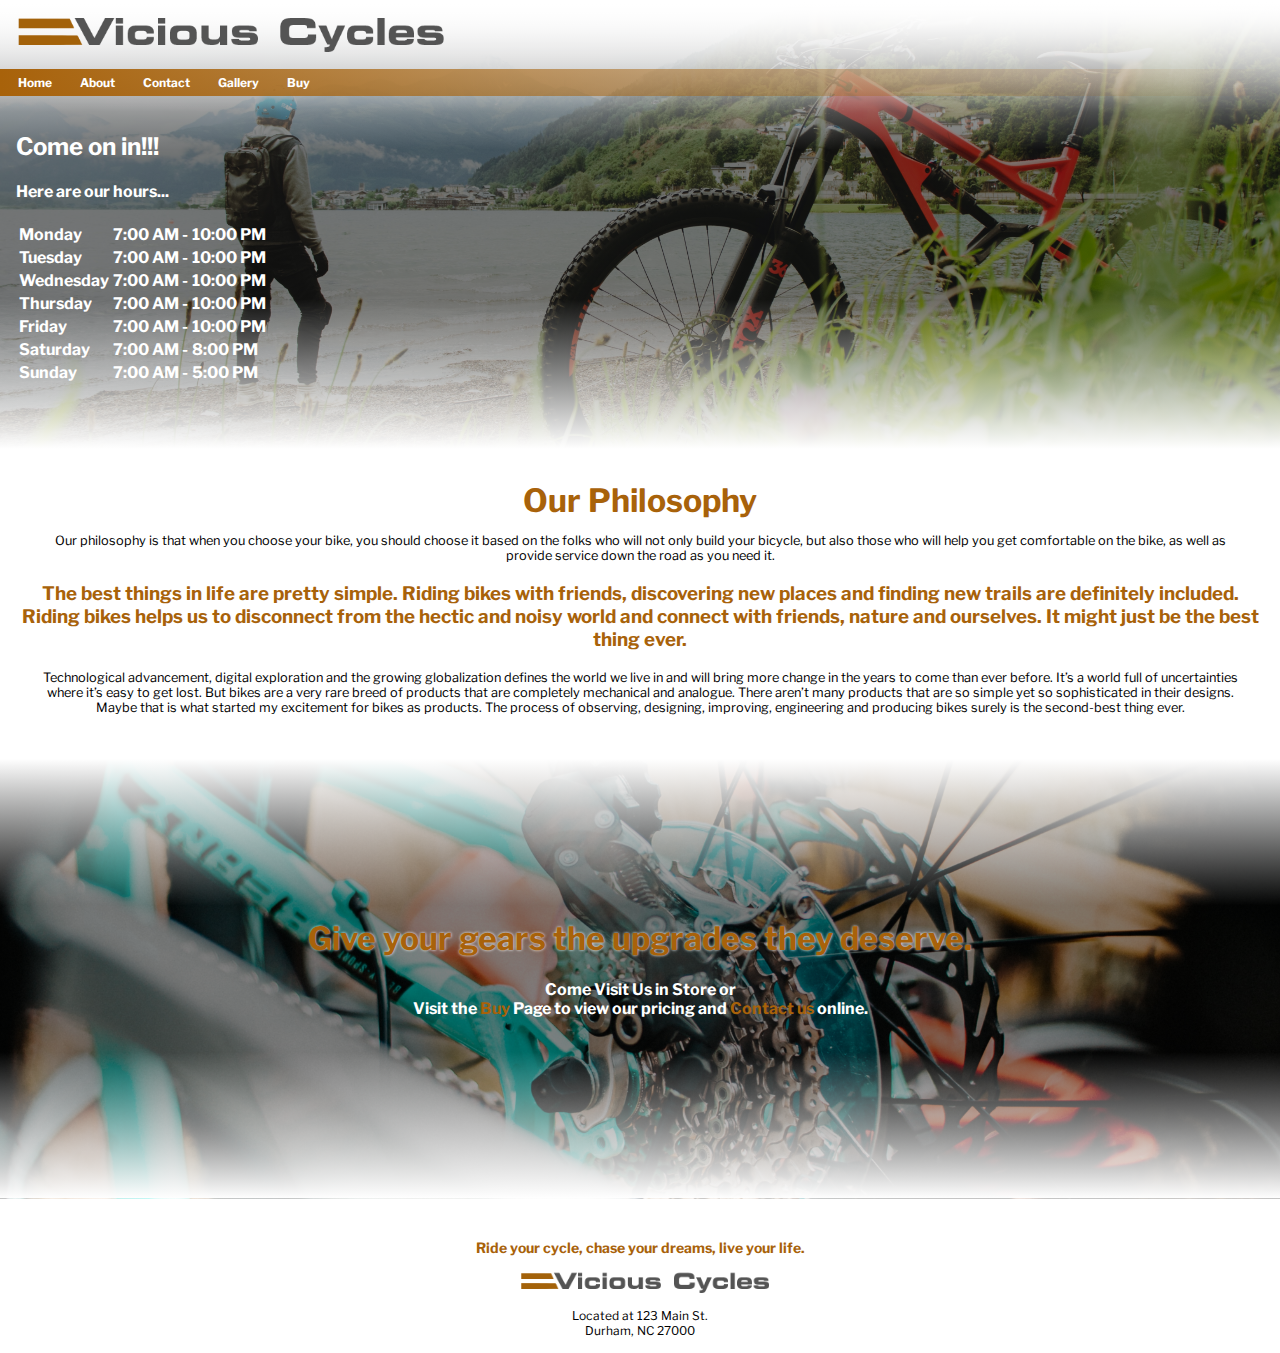
==== project/index.html @ 700ac5cf "Add files via upload" ====
<!DOCTYPE html>
<html lang="en">
<head>
    <title>Vicious Cycles</title>
    <meta charset="UTF-8">
    <meta http-equiv="X-UA-Compatible" content="IE=edge">
    <meta name="viewport" content="width=device-width, initial-scale=1.0">
    <link rel="stylesheet" href="css/styles.css">
    <!--Fonts-->
    <link rel="preconnect" href="https://fonts.googleapis.com">
    <link rel="preconnect" href="https://fonts.gstatic.com" crossorigin>
    <link href="https://fonts.googleapis.com/css2?family=Libre+Franklin:wght@100&display=swap" rel="stylesheet">
</head>
<body>

    <div class="hero-image" style="background-image: linear-gradient(rgb(255, 255, 255, 1), rgba(0, 0, 0, 0.5),rgba(0, 0, 0, 0.5), rgb(255, 255, 255, 1)), url('images/banner.jpg');">
        
        <div id="mainmenu">
            <div class="logo">
                <a href="index.html"><img src="images/vicious-cycles-logo.png" alt="Vicious Cycles Logo"></a>
            </div>
            <nav>
                <ul>
                    <li><a href="index.html">Home</a></li>
                    <li><a href="about">About</a></li>
                    <li><a href="contact">Contact</a></li>
                    <li><a href="gallery">Gallery</a></li>
                    <li><a href="buy">Buy</a></li>
                </ul>
            </nav>
        </div>

        <section class="schedule">

            <h2>Come on in!!!</h2>

            <div>

                <table>
                    <h4>Here are our hours...</h4>

                    <tr>
                        <td>Monday</td>
                        <td>7:00 AM  -  </td>
                        <td>10:00 PM</td>
                    </tr>
                    <tr>
                        <td>Tuesday</td>
                        <td>7:00 AM  -  </td>
                        <td>10:00 PM</td>
                    </tr>
                    <tr>
                        <td>Wednesday</td>
                        <td>7:00 AM  -  </td>
                        <td>10:00 PM</td>
                    </tr>
                    <tr>
                        <td>Thursday</td>
                        <td>7:00 AM  -  </td>
                        <td>10:00 PM</td>
                    </tr>
                    <tr>
                        <td>Friday</td>
                        <td>7:00 AM  -  </td>
                        <td>10:00 PM</td>
                    </tr>
                    <tr>
                        <td>Saturday</td>
                        <td>7:00 AM  -  </td>
                        <td>8:00 PM</td>
                    </tr>
                    <tr>
                        <td>Sunday</td>
                        <td>7:00 AM  -  </td>
                        <td>5:00 PM</td>
                    </tr>
                    
                </table>
        </section>
    </div>

    <article>

        <section class ="philosophy">

            <h1>Our Philosophy</h1>

            <p>Our philosophy is that when you choose your bike, you should choose it based on the folks who will not only build your bicycle, but also those who will help you get comfortable on the bike, as well as provide service down the road as you need it.</p>

            <h3>The best things in life are pretty simple. Riding bikes with friends, discovering new places and finding new trails are definitely included. Riding bikes helps us to disconnect from the hectic and noisy world and connect with friends, nature and ourselves. It might just be the best thing ever.</h3>

            <p>Technological advancement, digital exploration and the growing globalization defines the world we live in and will bring more change in the years to come than ever before. It’s a world full of uncertainties where it’s easy to get lost. But bikes are a very rare breed of products that are completely mechanical and analogue. There aren’t many products that are so simple yet so sophisticated in their designs. Maybe that is what started my excitement for bikes as products. The process of observing, designing, improving, engineering and producing bikes surely is the second-best thing ever.</p>

        </section>
        
    </article>

    <div class="hero-image" style="background-image: linear-gradient(rgba(255, 255, 255, 1),rgba(0, 0, 0, 0.5),rgba(0, 0, 0, 0.5), rgba(255, 255, 255, 1)), url('images/pexels-jan-kopřiva-3599587.jpg');">

        <section class="visit">
            
            <h1 style="text-align: center; text-shadow: 0 0 3px #fff; font-weight: bolder;">Give your gears the upgrades they deserve.</h1>
            <h4>Come Visit Us in Store or <br>Visit the <a class="bold" href="buy.html">Buy</a> Page to view our pricing and <a class="bold" href="contact.html">Contact us</a> online.</h4>

        </section>
    
    </div>


<footer>
    <h3>Ride your cycle, chase your dreams, live your life.</h3>
    <a href="index.html"><img class="footer" href="index.html" src="images/vicious-cycles-logo.png"></a>
    <p>Located at 123 Main St. <br> Durham, NC 27000</p>
</footer>

</body>
</html>
---- project/css/styles.css ----
/* CSS Reset */

body, header, nav, main, footer, h1, div, img, ul, figure, figcaption, section, article, aside, audio, video {
    margin: 0;
    padding: 0;
    border: 0;
}

/* Style for rules for navigation */

h1, h3 {
    font-weight: bold;
    font-family: 'Libre Franklin', sans-serif;
    color: rgba(168,98,10,1);
}

h4 {
    font-weight: bold;
    font-family: 'Libre Franklin', sans-serif;
    color: #fff;
}

a {
    text-decoration: none;
    color: #fff;
}

#mainmenu {
    width: 100%;
    position: relative;
    display: inline-block;
    position: relative;
    background-image: linear-gradient(rgb(255, 255, 255),rgb(255, 255, 255, 0));
    padding-bottom: 1em;
}

.logo {
    padding: .80em;
    position: relative;
    text-align: left;
}

.logo img {
    width: 35%;
}

nav {
    background-image: linear-gradient(to right, rgba(168,98,10,1),rgb(255, 255, 255, 0));
    
}

nav ul {
    text-align: left;
}

nav ul li {
    margin: .50em;
    padding-left: 1em;
    list-style: none;
    display: inline-block;
    font-size: .75em;
    font-weight: bold;
    font-family: 'Libre Franklin', sans-serif;
}

.philosophy{
    text-align: center;
    font-family: 'Libre Franklin', sans-serif;
    padding: 1em;
}

.philosophy p {
    margin-left: 2em;
    margin-right: 2em;
    font-size: .80em;
}

.schedule {
    padding-bottom: 4em;
    padding-left: 1em;
    color: #fff;
    font-weight: bold;
    font-family: 'Libre Franklin', sans-serif;
}

.visit {
    text-align: center;
    position: relative;
    padding-top: 10em;
    padding-bottom: 10em;
}

article {
    padding-top: 1em;
    padding-bottom: 1em;
}

.footer {
    width: 20%;
    align-items: center;
    padding-left: 1em;
}

footer {
    text-align: center;
    margin-top: 2em;
    margin-bottom: none;

    font-family: 'Libre Franklin', sans-serif;
    font-size: .75em;
    padding: .20em;
}

.hero-image {
    background-position: center;
    background-repeat: no-repeat;
    background-size: cover;
    position: relative;
}

.bold {
    font-weight: bold;
    color: rgba(168,98,10,1);
}
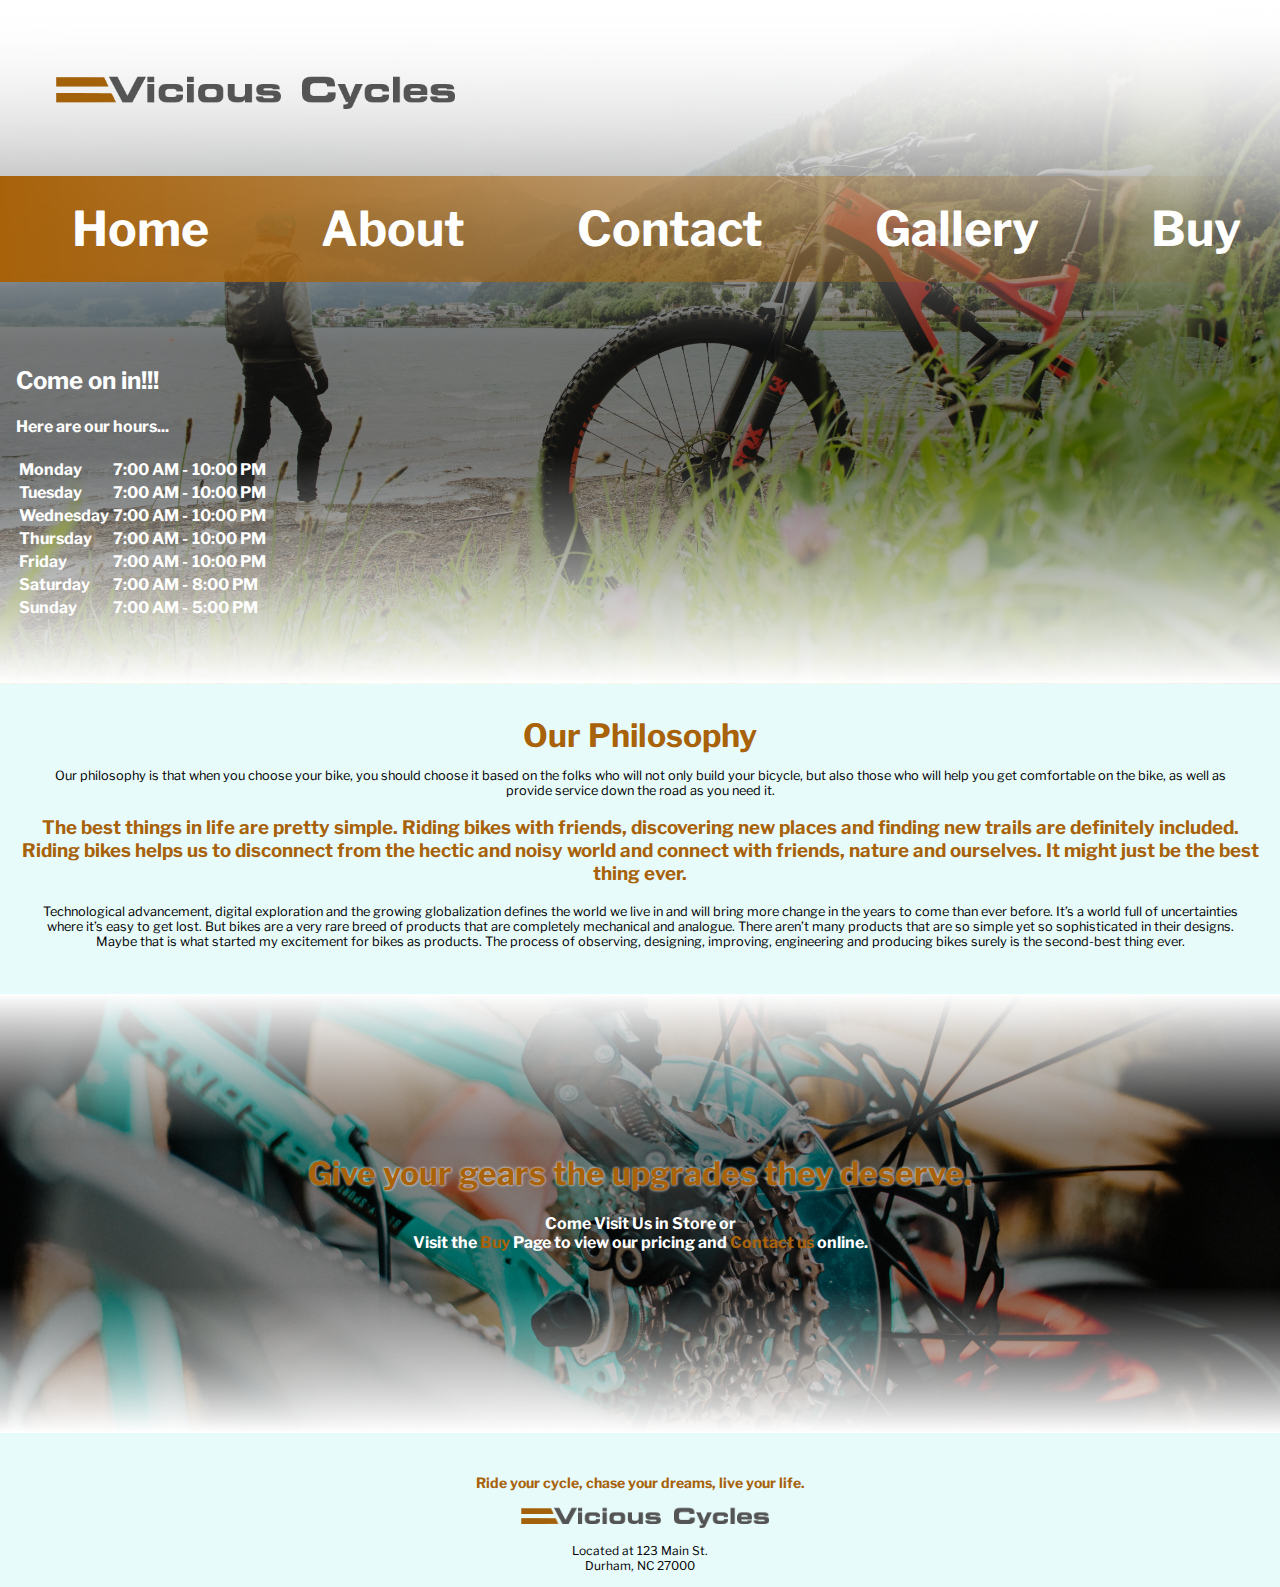
==== commit 4d96adb0: "Add files via upload" ====
--- a/project/index.html
+++ b/project/index.html
@@ -10,25 +10,40 @@
     <link rel="preconnect" href="https://fonts.googleapis.com">
     <link rel="preconnect" href="https://fonts.gstatic.com" crossorigin>
     <link href="https://fonts.googleapis.com/css2?family=Libre+Franklin:wght@100&display=swap" rel="stylesheet">
+
+    <style>
+        body {
+            background-color: #E7FBFB;
+        }
+
+        heading {
+            font-size: 4em;
+            text-align: center;
+            color: #010B5B;
+        }
+    </style>
+
 </head>
 <body>
 
     <div class="hero-image" style="background-image: linear-gradient(rgb(255, 255, 255, 1), rgba(0, 0, 0, 0.5),rgba(0, 0, 0, 0.5), rgb(255, 255, 255, 1)), url('images/banner.jpg');">
         
-        <div id="mainmenu">
-            <div class="logo">
-                <a href="index.html"><img src="images/vicious-cycles-logo.png" alt="Vicious Cycles Logo"></a>
+        <heading>
+            <div id="mainmenu">
+                <div class="logo">
+                    <a href="index.html"><img src="images/vicious-cycles-logo.png" alt="Vicious Cycles Logo"></a>
+                </div>
+                <nav>
+                    <ul>
+                        <li><a href="index.html">Home</a></li>
+                        <li><a href="about">About</a></li>
+                        <li><a href="contact">Contact</a></li>
+                        <li><a href="gallery">Gallery</a></li>
+                        <li><a href="buy">Buy</a></li>
+                    </ul>
+                </nav>
             </div>
-            <nav>
-                <ul>
-                    <li><a href="index.html">Home</a></li>
-                    <li><a href="about">About</a></li>
-                    <li><a href="contact">Contact</a></li>
-                    <li><a href="gallery">Gallery</a></li>
-                    <li><a href="buy">Buy</a></li>
-                </ul>
-            </nav>
-        </div>
+        </heading>
 
         <section class="schedule">
 
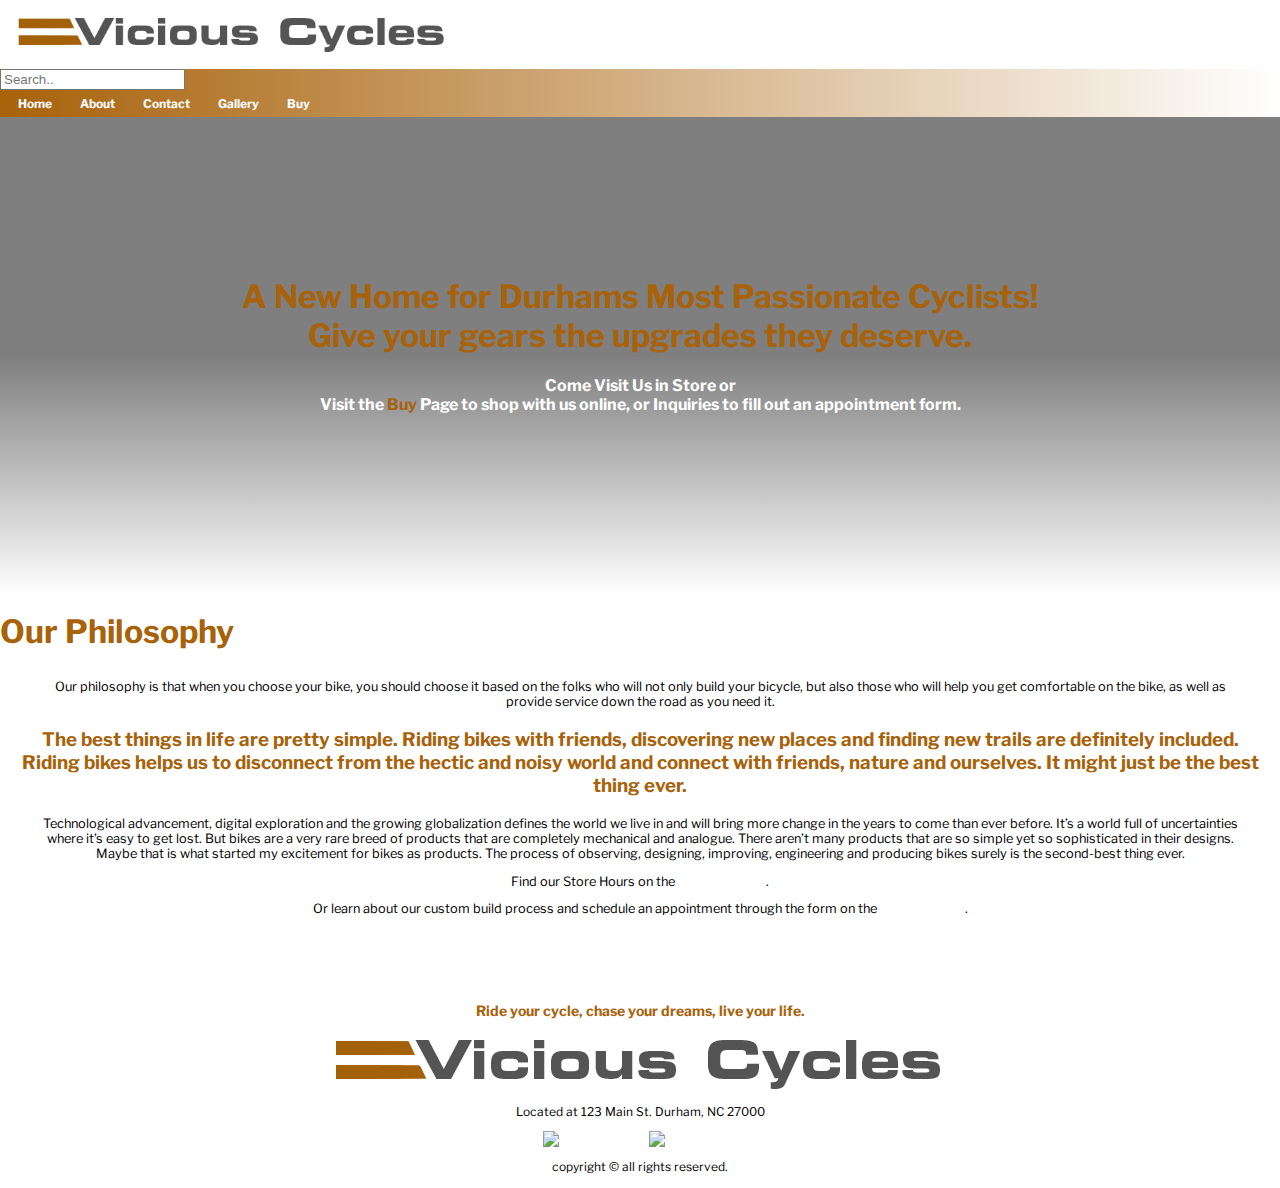
==== commit f677505e: "Web Pages" ====
--- a/project/index.html
+++ b/project/index.html
@@ -1,7 +1,7 @@
 <!DOCTYPE html>
 <html lang="en">
 <head>
-    <title>Vicious Cycles</title>
+    <title>Home</title>
     <meta charset="UTF-8">
     <meta http-equiv="X-UA-Compatible" content="IE=edge">
     <meta name="viewport" content="width=device-width, initial-scale=1.0">
@@ -10,123 +10,75 @@
     <link rel="preconnect" href="https://fonts.googleapis.com">
     <link rel="preconnect" href="https://fonts.gstatic.com" crossorigin>
     <link href="https://fonts.googleapis.com/css2?family=Libre+Franklin:wght@100&display=swap" rel="stylesheet">
+</head>
 
-    <style>
-        body {
-            background-color: #E7FBFB;
-        }
-
-        heading {
-            font-size: 4em;
-            text-align: center;
-            color: #010B5B;
-        }
-    </style>
-
-</head>
 <body>
 
-    <div class="hero-image" style="background-image: linear-gradient(rgb(255, 255, 255, 1), rgba(0, 0, 0, 0.5),rgba(0, 0, 0, 0.5), rgb(255, 255, 255, 1)), url('images/banner.jpg');">
-        
-        <heading>
-            <div id="mainmenu">
-                <div class="logo">
-                    <a href="index.html"><img src="images/vicious-cycles-logo.png" alt="Vicious Cycles Logo"></a>
-                </div>
-                <nav>
-                    <ul>
-                        <li><a href="index.html">Home</a></li>
-                        <li><a href="about">About</a></li>
-                        <li><a href="contact">Contact</a></li>
-                        <li><a href="gallery">Gallery</a></li>
-                        <li><a href="buy">Buy</a></li>
-                    </ul>
-                </nav>
-            </div>
-        </heading>
-
-        <section class="schedule">
-
-            <h2>Come on in!!!</h2>
-
-            <div>
-
-                <table>
-                    <h4>Here are our hours...</h4>
-
-                    <tr>
-                        <td>Monday</td>
-                        <td>7:00 AM  -  </td>
-                        <td>10:00 PM</td>
-                    </tr>
-                    <tr>
-                        <td>Tuesday</td>
-                        <td>7:00 AM  -  </td>
-                        <td>10:00 PM</td>
-                    </tr>
-                    <tr>
-                        <td>Wednesday</td>
-                        <td>7:00 AM  -  </td>
-                        <td>10:00 PM</td>
-                    </tr>
-                    <tr>
-                        <td>Thursday</td>
-                        <td>7:00 AM  -  </td>
-                        <td>10:00 PM</td>
-                    </tr>
-                    <tr>
-                        <td>Friday</td>
-                        <td>7:00 AM  -  </td>
-                        <td>10:00 PM</td>
-                    </tr>
-                    <tr>
-                        <td>Saturday</td>
-                        <td>7:00 AM  -  </td>
-                        <td>8:00 PM</td>
-                    </tr>
-                    <tr>
-                        <td>Sunday</td>
-                        <td>7:00 AM  -  </td>
-                        <td>5:00 PM</td>
-                    </tr>
-                    
-                </table>
-        </section>
+    <div class="mainmenu">
+        <div class="logo">
+            <a href="index.html"><img src="images/vicious-cycles-logo.png" alt="Vicious Cycles Logo"></a>
+        </div>
     </div>
 
-    <article>
+    <nav>
+        <div class="search">
+            <input type="text" placeholder="Search..">
+        </div> 
+        <ul>
+            <li><a href="index.html">Home</a></li>
+            <li><a href="about.html">About</a></li>
+            <li><a href="contact.html">Contact</a></li>
+            <li><a href="gallery.html">Gallery</a></li>
+            <li><a href="buy.html">Buy</a></li>
+        </ul>
+    </nav>
 
-        <section class ="philosophy">
+        <div class="hero-image" style="background-image: linear-gradient(rgba(0, 0, 0, 0.5),rgba(0, 0, 0, 0.5), rgba(255, 255, 255, 1)), url('images/pexels-pavel-danilyuk-5807897.jpg');">
 
-            <h1>Our Philosophy</h1>
+            <section class="visit">
+                
+                <h1>A New Home for Durhams Most Passionate Cyclists!</h1>
+                <h1>Give your gears the upgrades they deserve.</h1>
+                <h4>Come Visit Us in Store or <br>Visit the <a class="bold" href="buy.html">Buy</a> Page to shop with us online, or <a href="inquiries.html">Inquiries</a> to fill out an appointment form.</h4>
+    
+            </section>
+        
+        </div>
 
-            <p>Our philosophy is that when you choose your bike, you should choose it based on the folks who will not only build your bicycle, but also those who will help you get comfortable on the bike, as well as provide service down the road as you need it.</p>
+        <main>
+            <article>
 
-            <h3>The best things in life are pretty simple. Riding bikes with friends, discovering new places and finding new trails are definitely included. Riding bikes helps us to disconnect from the hectic and noisy world and connect with friends, nature and ourselves. It might just be the best thing ever.</h3>
+                <h1>Our Philosophy</h1>
 
-            <p>Technological advancement, digital exploration and the growing globalization defines the world we live in and will bring more change in the years to come than ever before. It’s a world full of uncertainties where it’s easy to get lost. But bikes are a very rare breed of products that are completely mechanical and analogue. There aren’t many products that are so simple yet so sophisticated in their designs. Maybe that is what started my excitement for bikes as products. The process of observing, designing, improving, engineering and producing bikes surely is the second-best thing ever.</p>
+                <section class ="philosophy">
+        
+                    <p>Our philosophy is that when you choose your bike, you should choose it based on the folks who will not only build your bicycle, but also those who will help you get comfortable on the bike, as well as provide service down the road as you need it.</p>
+        
+                    <h3>The best things in life are pretty simple. Riding bikes with friends, discovering new places and finding new trails are definitely included. Riding bikes helps us to disconnect from the hectic and noisy world and connect with friends, nature and ourselves. It might just be the best thing ever.</h3>
+        
+                    <p>Technological advancement, digital exploration and the growing globalization defines the world we live in and will bring more change in the years to come than ever before. It’s a world full of uncertainties where it’s easy to get lost. But bikes are a very rare breed of products that are completely mechanical and analogue. There aren’t many products that are so simple yet so sophisticated in their designs. Maybe that is what started my excitement for bikes as products. The process of observing, designing, improving, engineering and producing bikes surely is the second-best thing ever.</p>
+        
+                    <p>Find our Store Hours on the <a href="schedule.html">Schedule Page</a>.</p>
 
-        </section>
-        
-    </article>
+                    <p>Or learn about our custom build process and schedule an appointment through the form on the <a href="inquiries.html">Inquiries Page</a>.</p>
 
-    <div class="hero-image" style="background-image: linear-gradient(rgba(255, 255, 255, 1),rgba(0, 0, 0, 0.5),rgba(0, 0, 0, 0.5), rgba(255, 255, 255, 1)), url('images/pexels-jan-kopřiva-3599587.jpg');">
+                </section>
+                
+            </article>
+        </main>
 
-        <section class="visit">
-            
-            <h1 style="text-align: center; text-shadow: 0 0 3px #fff; font-weight: bolder;">Give your gears the upgrades they deserve.</h1>
-            <h4>Come Visit Us in Store or <br>Visit the <a class="bold" href="buy.html">Buy</a> Page to view our pricing and <a class="bold" href="contact.html">Contact us</a> online.</h4>
-
-        </section>
-    
-    </div>
-
-
-<footer>
-    <h3>Ride your cycle, chase your dreams, live your life.</h3>
-    <a href="index.html"><img class="footer" href="index.html" src="images/vicious-cycles-logo.png"></a>
-    <p>Located at 123 Main St. <br> Durham, NC 27000</p>
-</footer>
+        <footer>
+            <div class="foot">
+                <h3>Ride your cycle, chase your dreams, live your life.</h3>
+            </div>
+            <a href="index.html"><img class="footerimg" alt="Vicious Cycles Logo" src="images/vicious-cycles-logo.png"></a>
+            <p>Located at 123 Main St. Durham, NC 27000</p>
+            <div class="socials">
+                <a href="https://www.facebook.com" target="_blank"><img src="images/facebook.png" alt="FaceBook Logo"></a>
+                <a href="https://twitter.com" target="_blank"><img src="images/twitter.png" alt="Twitter Logo" ></a>   
+            </div>
+            <p>copyright © all rights reserved.</p>
+        </footer>
 
 </body>
 </html>